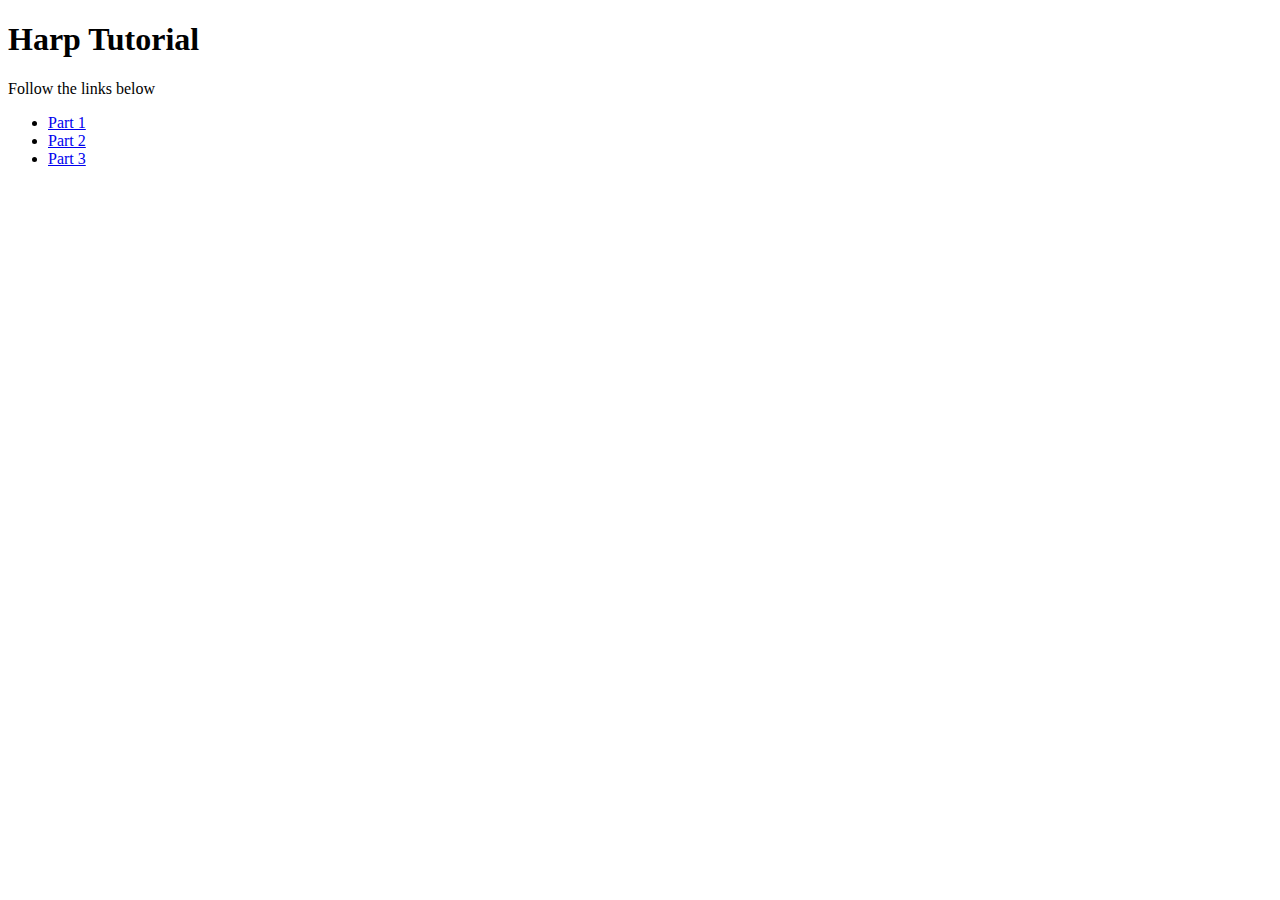
==== index.html @ e0c59bed "First commit" ====
<!DOCTYPE html>
<html>
<head>
    <title>harp tutorial</title>
</head>
<body>
    <h1>Harp Tutorial</h1>
    <span>Follow the links below</span>
    <div>
        <ul>
            <li><a href="whole_process.html">Part 1</a></li>
            <li><a href="whole_process_2.html">Part 2</a></li>
            <li><a href="whole_process_3.html">Part 3</a></li>
        </ul>
    </div>


</body>
</html>
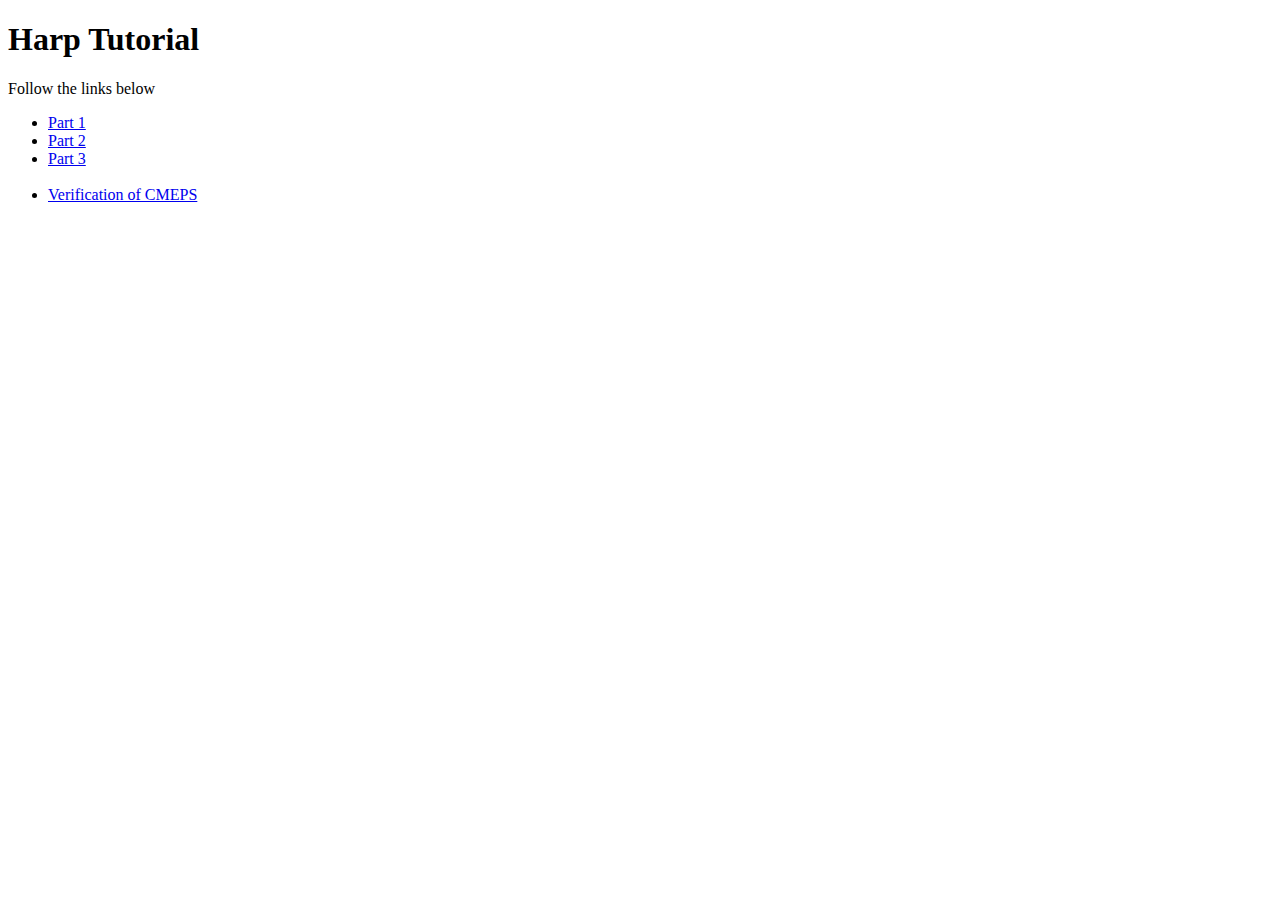
==== commit af5ceb2d: "add cmeps to index" ====
--- a/index.html
+++ b/index.html
@@ -11,6 +11,8 @@
             <li><a href="whole_process.html">Part 1</a></li>
             <li><a href="whole_process_2.html">Part 2</a></li>
             <li><a href="whole_process_3.html">Part 3</a></li>
+            <br>
+            <li><a href="cmeps.nb.html">Verification of CMEPS</a></li>
         </ul>
     </div>
 
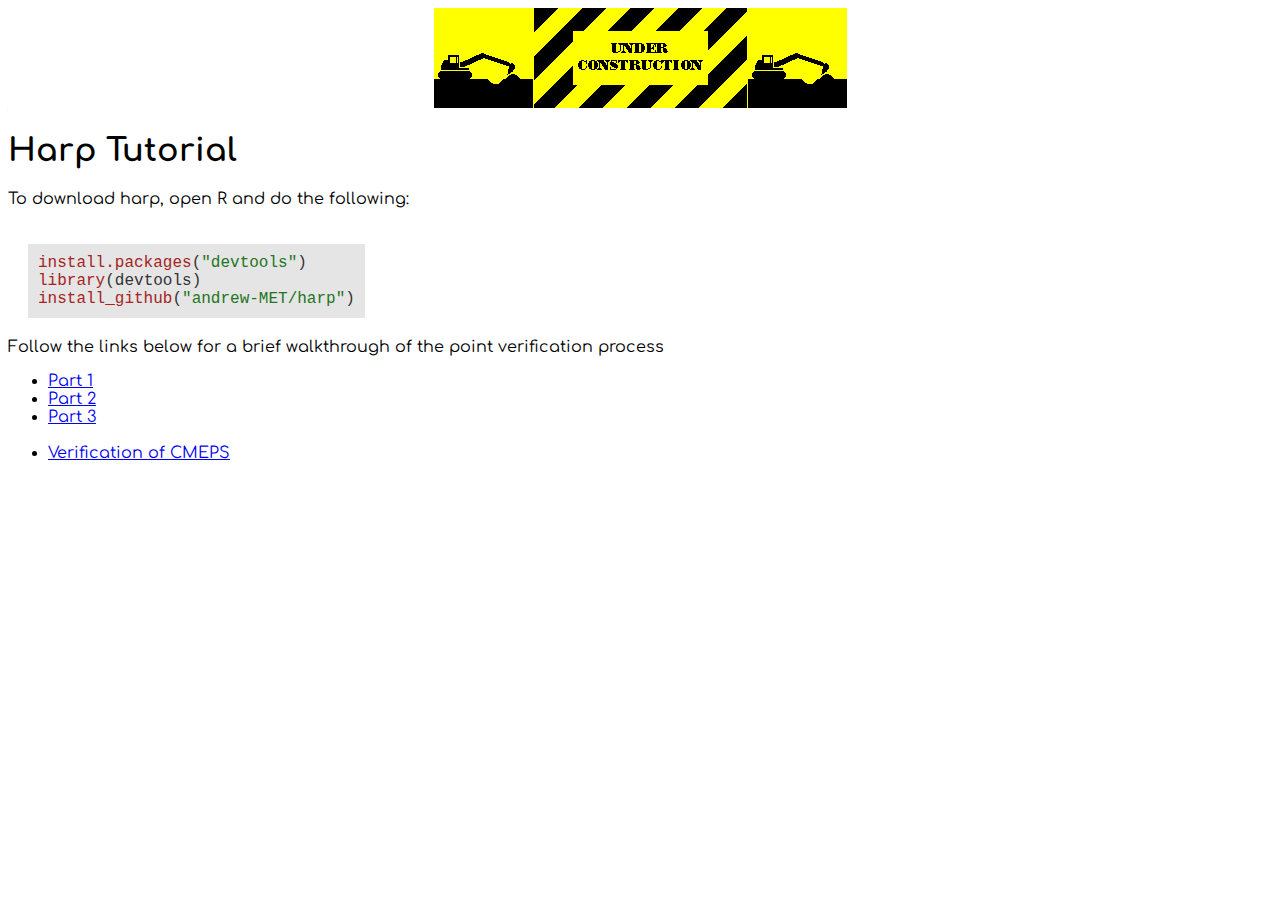
==== commit bcbce603: "Style index page a very tiny bit!" ====
--- a/index.html
+++ b/index.html
@@ -2,10 +2,48 @@
 <html>
 <head>
     <title>harp tutorial</title>
+    <link href="https://fonts.googleapis.com/css?family=Comfortaa&display=swap" rel="stylesheet">
+    <style>
+        body {
+            font-family: 'Comfortaa'
+        }
+        .r-code {
+            display: inline-block;
+            padding: 10px;
+            margin: 20px;
+            background: #e5e5e5;
+            color: #333333;
+            font-family: 'Courier New', Courier, monospace;
+        }
+        .r-function {
+            color: #a52323;
+        }
+        .r-quote {
+            color: #237523;
+        }
+        .align-center {
+            text-align: center;
+        }
+    </style>
 </head>
 <body>
+    <div class="align-center">
+        <img src="images/hevequip2.gif" alt="">
+    </div>
     <h1>Harp Tutorial</h1>
-    <span>Follow the links below</span>
+    <p>
+        To download harp, open R and do the following:
+    </p>
+    <div>
+        <div class="r-code">
+            <span class="r-function">install.packages</span>(<span class="r-quote">"devtools"</span>)
+            <br>
+            <span class="r-function">library</span>(devtools)
+            <br>
+            <span class="r-function">install_github</span>(<span class="r-quote">"andrew-MET/harp"</span>)
+        </div>
+    </div>
+    <span>Follow the links below for a brief walkthrough of the point verification process</span>
     <div>
         <ul>
             <li><a href="whole_process.html">Part 1</a></li>
